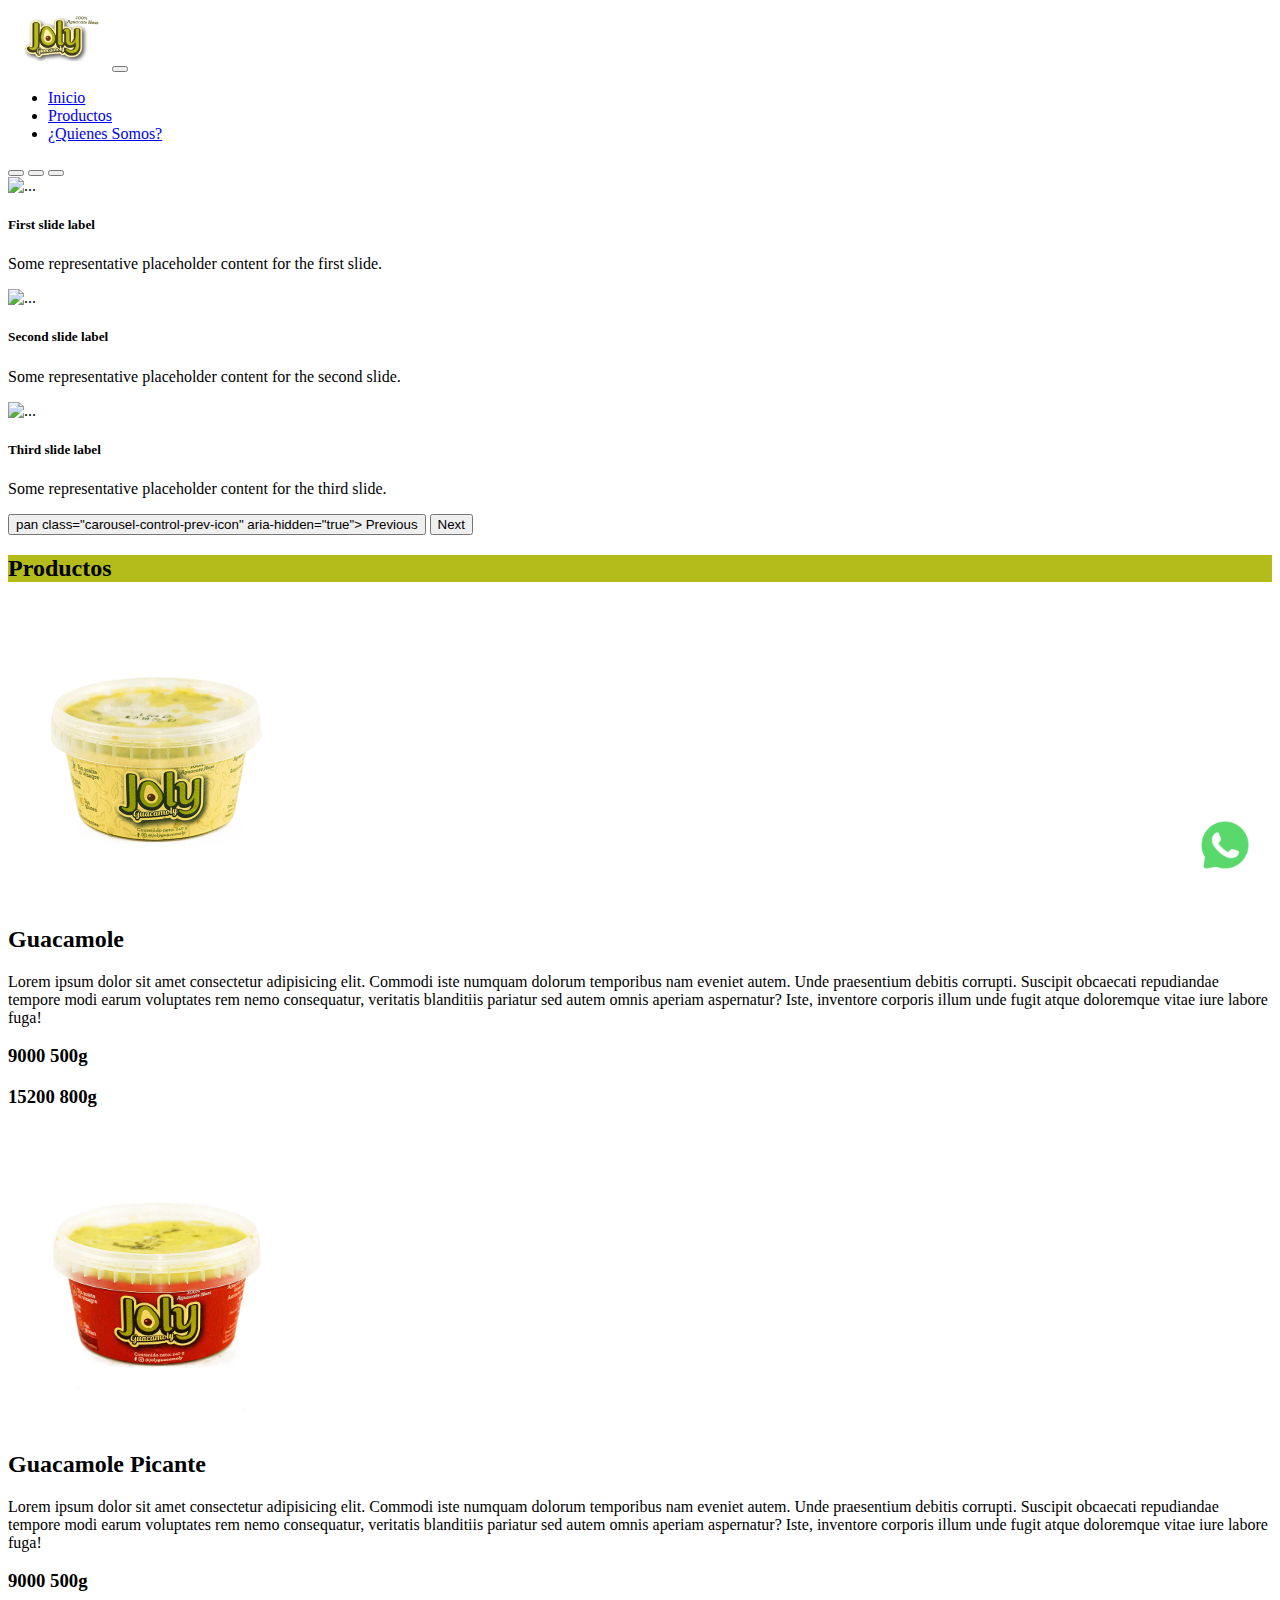
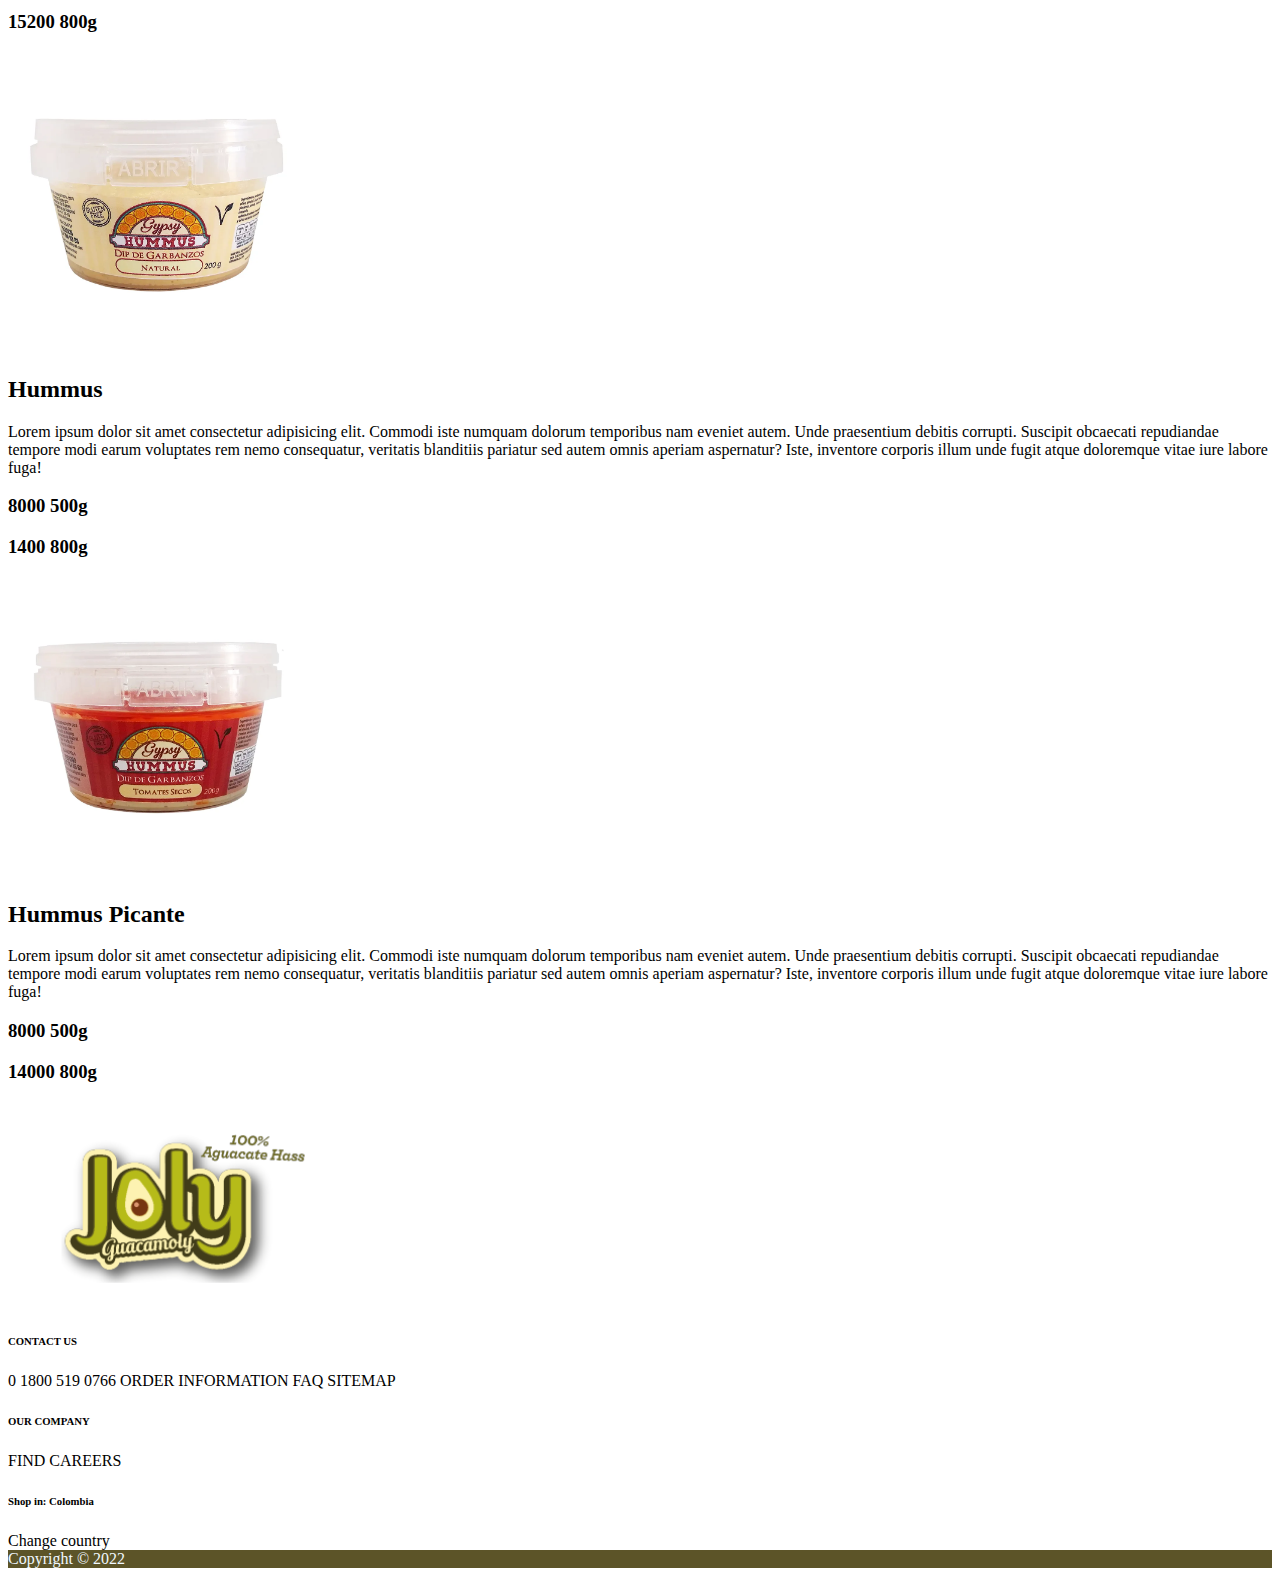
==== index.html @ 99d6c42c "primera parte" ====
<!DOCTYPE html>
<html lang="en">
<head>
    <meta charset="UTF-8">
    <meta http-equiv="X-UA-Compatible" content="IE=edge">
    <meta name="viewport" content="width=device-width, initial-scale=1.0">
    <link rel="stylesheet" href="./assets/style/style.css">
    <link href="https://cdn.jsdelivr.net/npm/bootstrap@5.2.0/dist/css/bootstrap.min.css" rel="stylesheet" integrity="sha384-gH2yIJqKdNHPEq0n4Mqa/HGKIhSkIHeL5AyhkYV8i59U5AR6csBvApHHNl/vI1Bx" crossorigin="anonymous">
    <title>JollyGuacamoly</title>
</head>
<body>
    <header>
        <section>
            <nav class="navbar navbar-expand bg-light">
                <div class="container-fluid">
                    <img src="./assets/img/image.png" class="img-fluid img-logo" alt="">
                    <button class="navbar-toggler" type="button" data-bs-toggle="collapse" data-bs-target="#navbarNav" aria-controls="navbarNav" aria-expanded="false" aria-label="Toggle navigation">
                        <span class="navbar-toggler-icon"></span>
                    </button>
                    <div class="collapse navbar-collapse" id="navbarNav">
                        <ul class="navbar-nav">
                            <li class="nav-item">
                                <a class="nav-link active" href="#">Inicio</a>
                            </li>
                            <li class="nav-item">
                                <a class="nav-link" href="#">Productos</a>
                            </li>
                            <li class="nav-item">
                                <a class="nav-link" href="./src/views/quienes.html">¿Quienes Somos?</a>
                            </li>
                        </ul>
                    </div>
                </div>
            </nav>
        </section>
        <section>
            <div id="carouselExampleCaptions" class="carousel slide" data-bs-ride="false">
                <div class="carousel-indicators">
                    <button type="button" data-bs-target="#carouselExampleCaptions" data-bs-slide-to="0" class="active" aria-current="true" aria-label="Slide 1"></button>
                    <button type="button" data-bs-target="#carouselExampleCaptions" data-bs-slide-to="1" aria-label="Slide 2"></button>
                    <button type="button" data-bs-target="#carouselExampleCaptions" data-bs-slide-to="2" aria-label="Slide 3"></button>
                </div>
                <div class="carousel-inner">
                    <div class="carousel-item active">
                        <img src="..." class="d-block w-100" alt="...">
                        <div class="carousel-caption d-none d-md-block">
                            <h5>First slide label</h5>
                            <p>Some representative placeholder content for the first slide.</p>
                        </div>
                    </div>
                    <div class="carousel-item">
                        <img src="..." class="d-block w-100" alt="...">
                        <div class="carousel-caption d-none d-md-block">
                            <h5>Second slide label</h5>
                            <p>Some representative placeholder content for the second slide.</p>
                        </div>
                    </div>
                    <div class="carousel-item">
                        <img src="..." class="d-block w-100" alt="...">
                        <div class="carousel-caption d-none d-md-block">
                            <h5>Third slide label</h5>
                            <p>Some representative placeholder content for the third slide.</p>
                        </div>
                    </div>
                </div>
                <button class="carousel-control-prev" type="button" data-bs-target="#carouselExampleCaptions" data-bs-slide="prev">
                    pan class="carousel-control-prev-icon" aria-hidden="true"></span>
                  <span class="visually-hidden">Previous</span>
                </button>
                <button class="carousel-control-next" type="button" data-bs-target="#carouselExampleCaptions" data-bs-slide="next">
                    <span class="carousel-control-next-icon" aria-hidden="true"></span>
                    <span class="visually-hidden">Next</span>
                </button>
            </div>
        </section>
    </header>
    <main>
        <section>
            <div class="container ">
                <div class="row">
                    <div class="col bg-green">
                        <h2>Productos</h2>
                    </div>
                </div>
            </div>
        </section>
        <section>
            <div class="container shadow my-3">
                <div class="row row-cols-12 row-cols-md-12">
                    <div class="col col-12 col-md-12 shadow my-3 p-3 w-100">
                       <div class="row row-cols-12 row-cols-md-12 ">
                        <div class="col col-12 col-md-5">
                           <img src="./assets/img/jolynormal.jpg" alt="" id="img" class="img-fluid  imgp">
                        </div>
                        <div class="col col-12 col-md-5">
                             <h2 class="titulo invisible" id="titulo">Guacamole</h2>
                             <p id="texto" class="invisible">Lorem ipsum dolor sit amet consectetur adipisicing elit. Commodi iste numquam dolorum temporibus nam eveniet autem. Unde praesentium debitis corrupti. Suscipit obcaecati repudiandae tempore modi earum voluptates rem nemo consequatur, veritatis blanditiis pariatur sed autem omnis aperiam aspernatur? Iste, inventore corporis illum unde fugit atque doloremque vitae iure labore fuga!</p>
                             <h3 id="precio1" class="invisible">9000 500g</h3>
                             <h3 id="precio2" class="invisible">15200 800g</h3>
                        </div>
                       </div>
                    </div>
                    <div class="col col-12 col-md-12 shadow my-3 p-3 w-100">
                        <div class="row row-cols-12 row-cols-md-12 ">
                         <div class="col col-12 col-md-5">
                            <img src="./assets/img/jolypicante.webp" alt="" id="img1" class="img-fluid  imgp">
                         </div>
                         <div class="col col-12 col-md-5">
                              <h2 class="titulo1 invisible" id="titulo1">Guacamole Picante</h2>
                              <p id="texto1" class="invisible">Lorem ipsum dolor sit amet consectetur adipisicing elit. Commodi iste numquam dolorum temporibus nam eveniet autem. Unde praesentium debitis corrupti. Suscipit obcaecati repudiandae tempore modi earum voluptates rem nemo consequatur, veritatis blanditiis pariatur sed autem omnis aperiam aspernatur? Iste, inventore corporis illum unde fugit atque doloremque vitae iure labore fuga!</p>
                              <h3 id="precio3" class="invisible">9000 500g</h3>
                              <h3 id="precio4" class="invisible">15200 800g</h3>
                         </div>
                        </div>
                     </div>
                     <div class="col col-12 col-md-12 shadow my-3 p-3 w-100">
                        <div class="row row-cols-12 row-cols-md-12  ">
                         <div class="col col-12 col-md-5 ">
                            <img src="./assets/img/hummusnormal.webp" alt="" id="img2" class="img-fluid  imgp">
                         </div>
                         <div class="col col-12 col-md-5">
                              <h2 class="titulo2 invisible" id="titulo2">Hummus</h2>
                              <p id="texto2" class="invisible">Lorem ipsum dolor sit amet consectetur adipisicing elit. Commodi iste numquam dolorum temporibus nam eveniet autem. Unde praesentium debitis corrupti. Suscipit obcaecati repudiandae tempore modi earum voluptates rem nemo consequatur, veritatis blanditiis pariatur sed autem omnis aperiam aspernatur? Iste, inventore corporis illum unde fugit atque doloremque vitae iure labore fuga!</p>
                              <h3 id="precio5" class="invisible">8000 500g</h3>
                              <h3 id="precio6" class="invisible">1400 800g</h3>
                         </div>
                        </div>
                     </div>
                     <div class="col col-12 col-md-12 shadow my-3 p-3 w-100">
                        <div class="row row-cols-12 row-cols-md-12 ">
                         <div class="col col-12 col-md-5">
                            <img src="./assets/img/hummuspicante.webp" alt="" id="img3" class="img-fluid  imgp">
                         </div>
                         <div class="col col-12 col-md-5">
                              <h2 class="titulo3 invisible" id="titulo3">Hummus Picante</h2>
                              <p id="texto3" class="invisible">Lorem ipsum dolor sit amet consectetur adipisicing elit. Commodi iste numquam dolorum temporibus nam eveniet autem. Unde praesentium debitis corrupti. Suscipit obcaecati repudiandae tempore modi earum voluptates rem nemo consequatur, veritatis blanditiis pariatur sed autem omnis aperiam aspernatur? Iste, inventore corporis illum unde fugit atque doloremque vitae iure labore fuga!</p>
                              <h3 id="precio7" class="invisible">8000 500g</h3>
                              <h3 id="precio8" class="invisible">14000 800g</h3>
                         </div>
                        </div>
                     </div>

                </div>
            </div>
        </section>
        <section>
            <div>
                <a href="https://api.whatsapp.com/send?phone=3243513952" class="main-div-btn-wsp " target="_blank">
                    <img src="./assets/img/icono.png" class="main-div-iamgen-wsp" alt="">
                    </a>
                    <i class="icon-whatsapp"></i>
            </div>
        </section>
    </main>
    <footer class="text-center text-lg-start bg-light text-muted">
 
        <section
          class="d-flex justify-content-center justify-content-lg-between p-4 border-bottom">
          
          <div class="me-5 d-none d-lg-block">
            <span></span>
          </div>
          
        </section>
        
       
       
        <section class="">
          <div class="container text-center text-md-start mt-5">
            
            <div class="row mt-3">
             
              <div class="col-md-3 col-lg-3 col-xl-4 mx-auto mb-4">
                
                <h6 class="text-uppercase fw-bold mb-4">
                  <i class="fas fa-gem me-3"></i><img src="./assets/img/image.png" alt="" height="200px">
                </h6>
              </div>
             
              <div class="col-md-2 col-lg-2 col-xl-2 mx-auto mb-4">
                
                <h6 class="text-uppercase fw-bold mb-4">
                  CONTACT US
                </h6>
                  0 1800 519 0766
                  ORDER INFORMATION
                  FAQ
                  SITEMAP
              </div>
              
              <div class="col-md-3 col-lg-2 col-xl-2 mx-auto mb-4">
                <h6 class="text-uppercase fw-bold mb-4">
                  OUR COMPANY
                </h6>
                <p>
                  FIND 
                  CAREERS
                </p>
                
              </div>
              
              <div class="col-md-4 col-lg-3 col-xl-3 mx-auto mb-md-0 mb-4">
                
                <h6 class="text-uppercase fw-bold mb-4">
                  Shop in: Colombia
                </h6>
                Change country

                
                  



              </div>
              
            </div>
            
          </div>
        </section>
        
        <div class="text-center p-4" style="background-color:#5c5428; color: aliceblue;">
            Copyright © 2022
        </div>
    </footer>
    <script src="./src/controllers/codigo.js"></script>
    <script src="./src/controllers/controladorimg.js" type="module"></script>
    <script src="https://cdn.jsdelivr.net/npm/bootstrap@5.2.0/dist/js/bootstrap.bundle.min.js" integrity="sha384-A3rJD856KowSb7dwlZdYEkO39Gagi7vIsF0jrRAoQmDKKtQBHUuLZ9AsSv4jD4Xa" crossorigin="anonymous"></script>
</body>
</html>
---- assets/style/style.css ----
.imgp{
    width: 300px;
    cursor: pointer;
}
.main-div-btn-wsp{
    width: 50px;
    height: 50px;
    position: fixed;
    line-height: 55px;
    bottom: 30px;
    right: 30px;

}
.main-div-iamgen-wsp{
    width: 50px;
    height: 50px;
}
.bg-green{
 background-color:#b4bc1c ;
}
.img-logo{
    width: 100px;
}
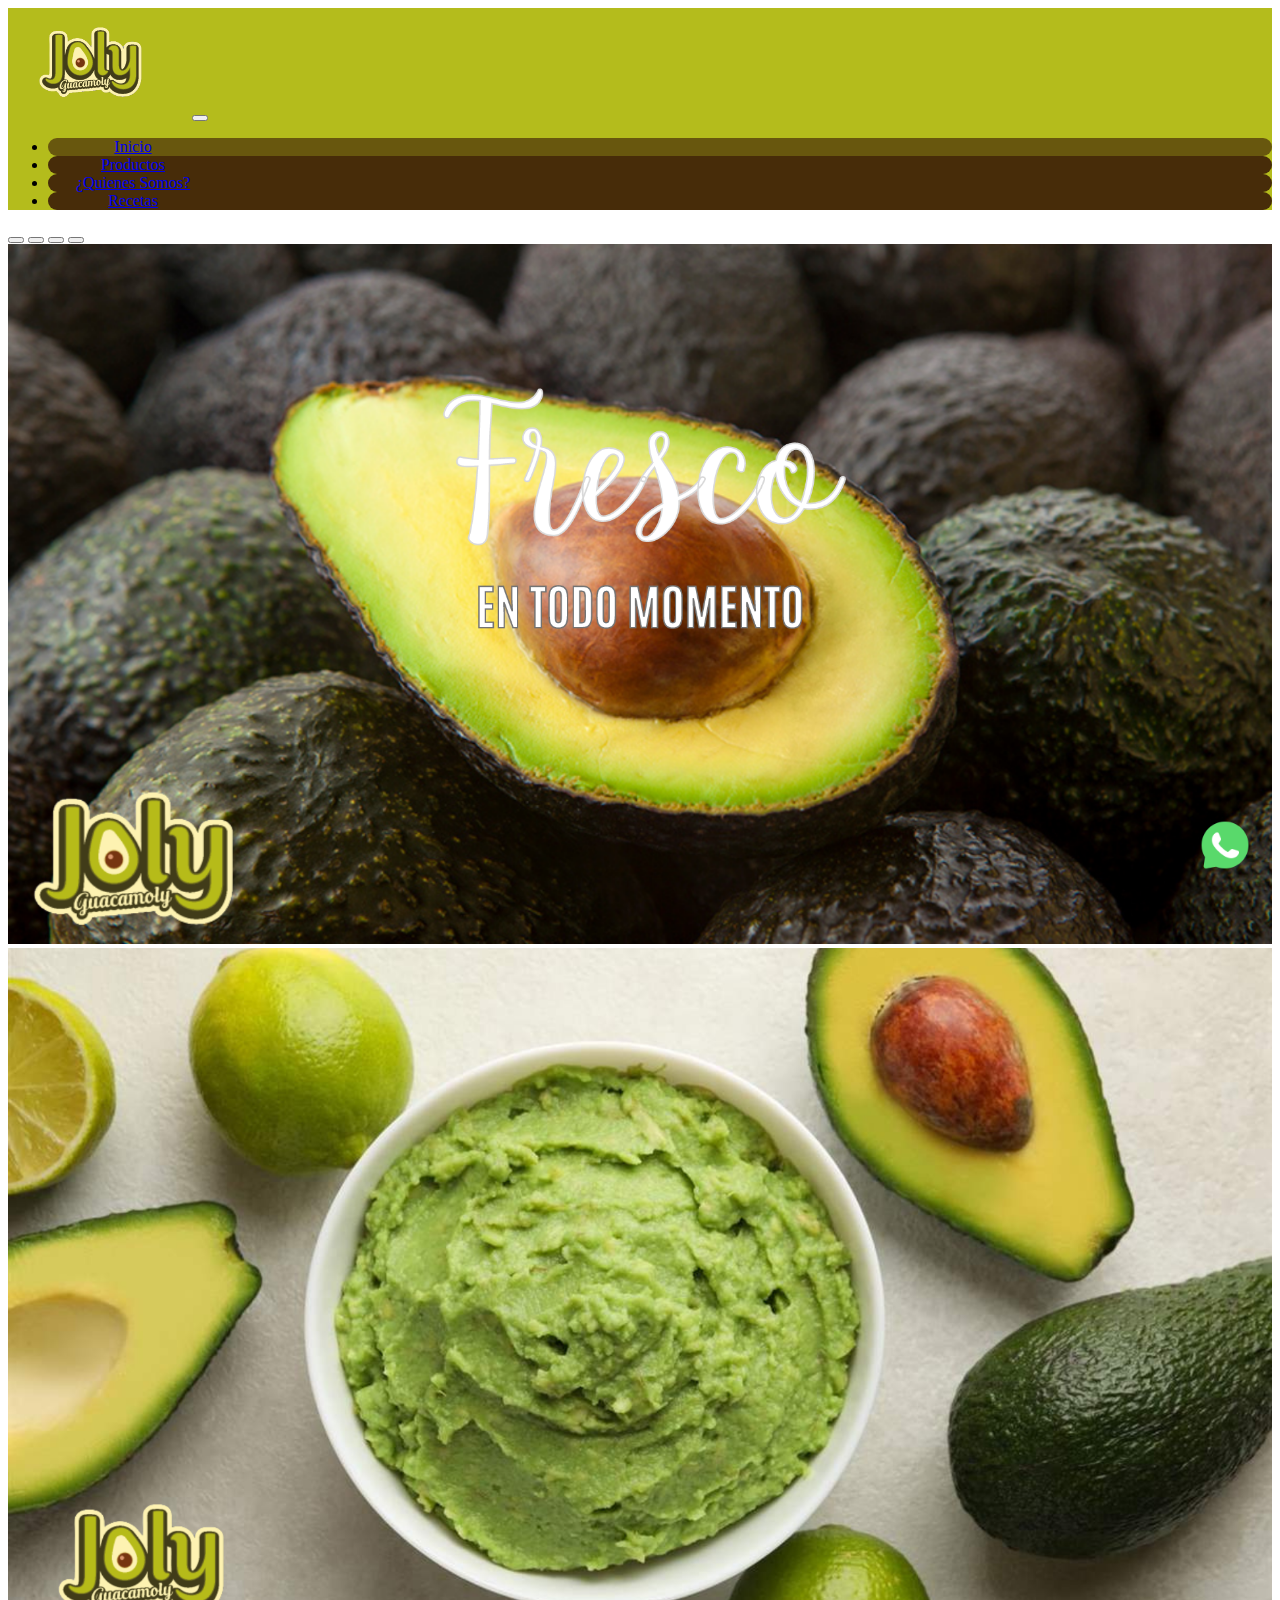
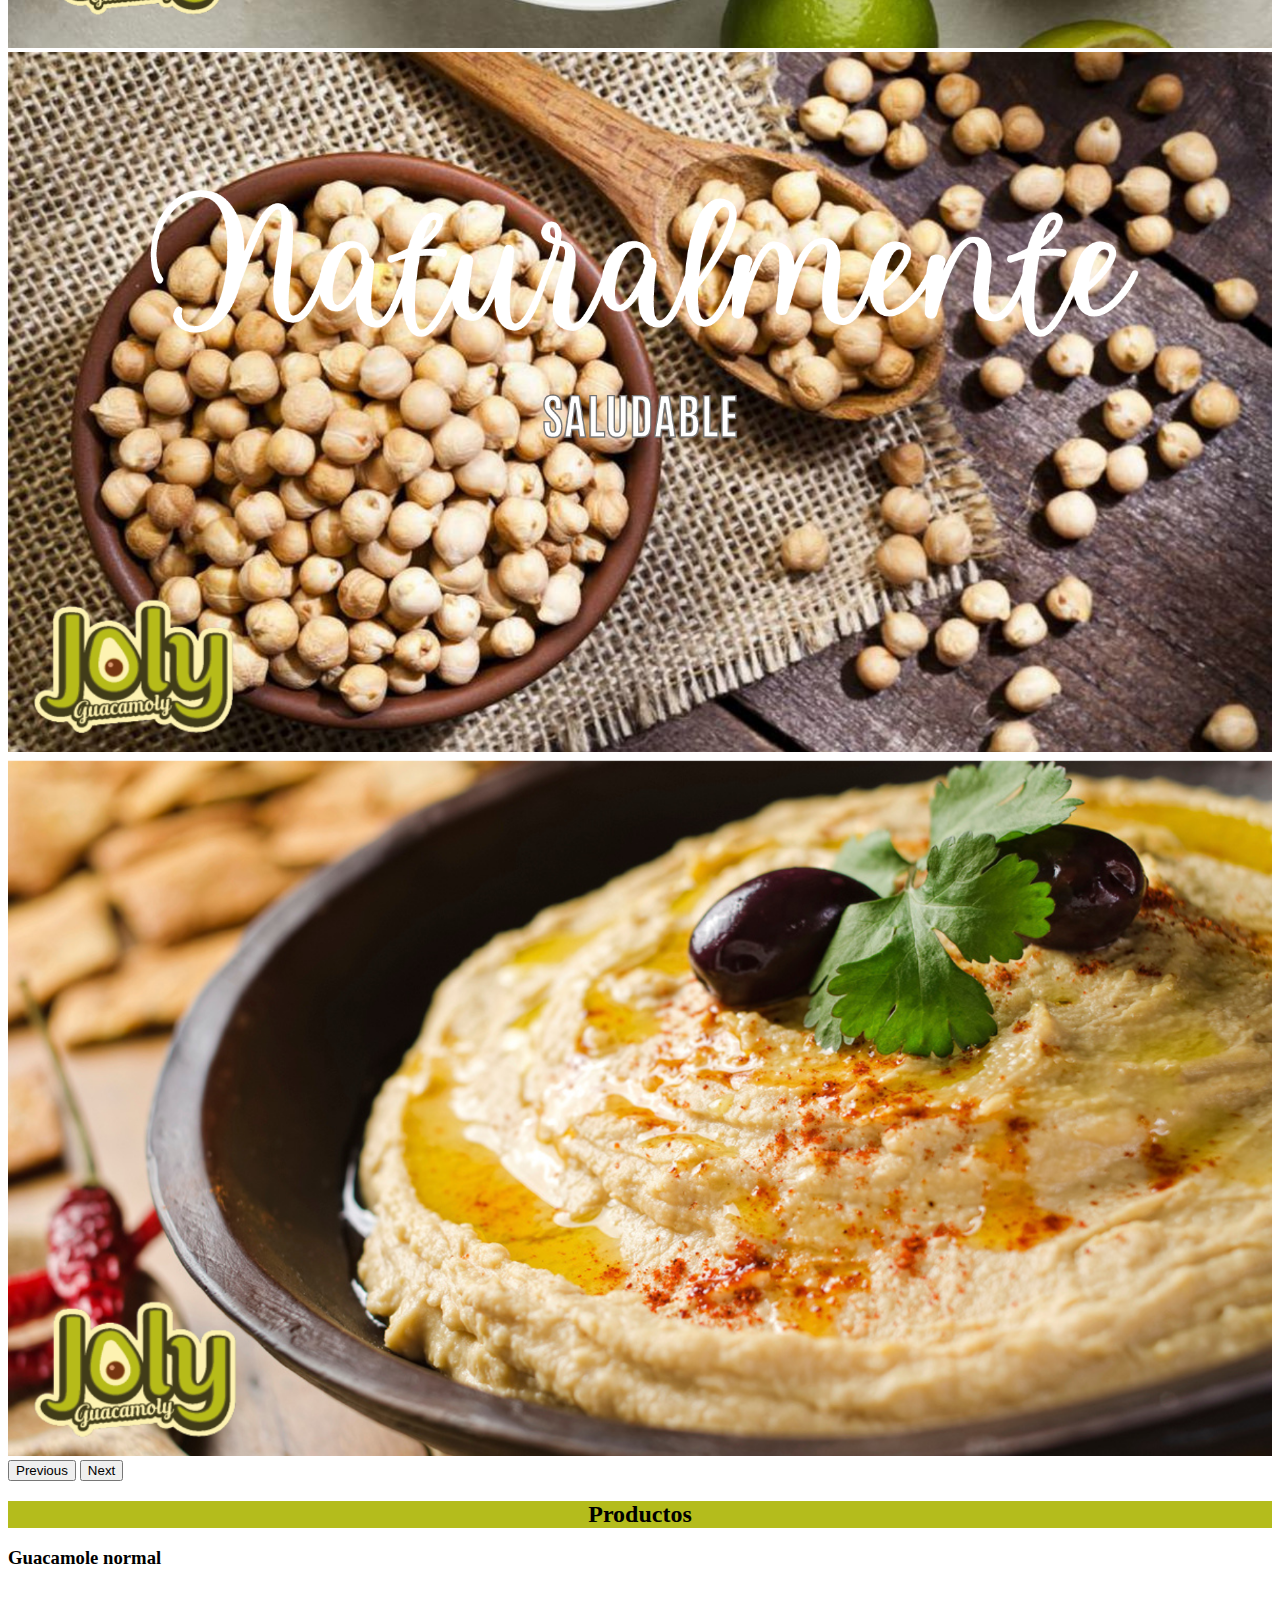
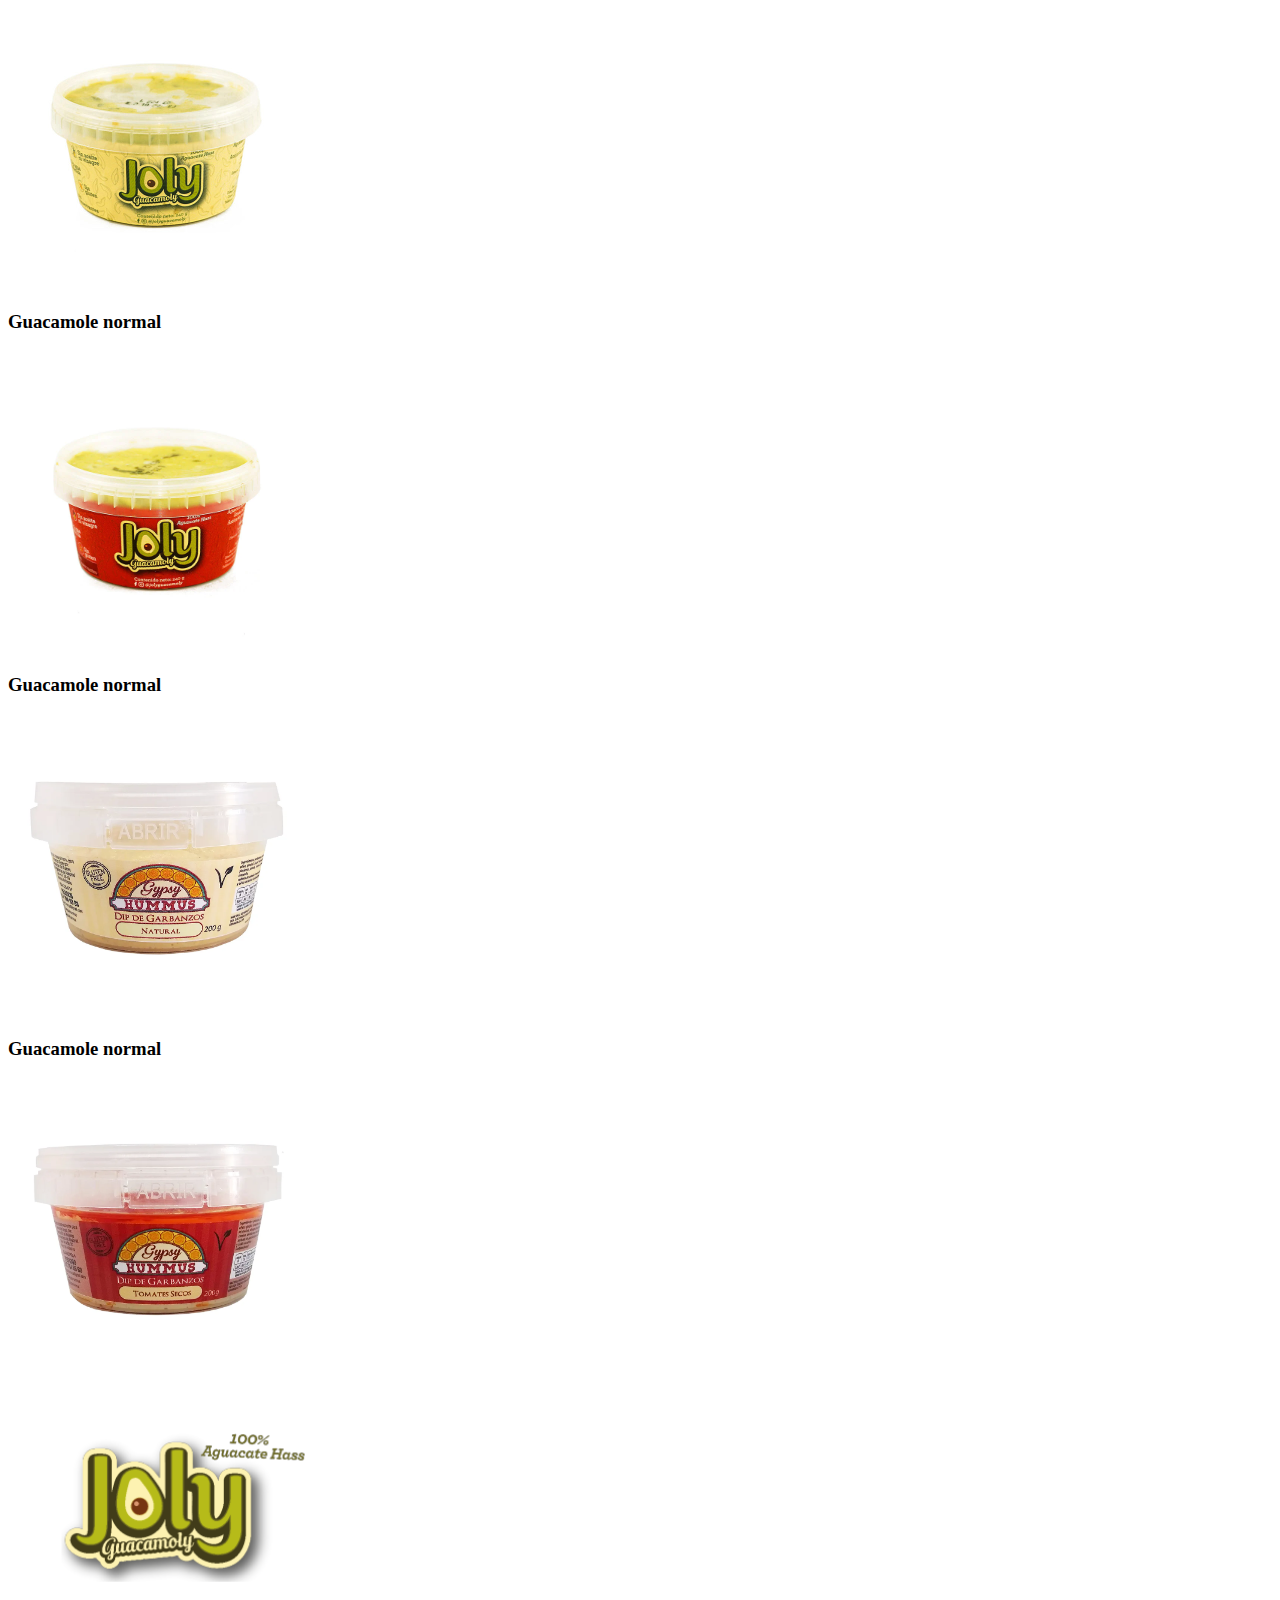
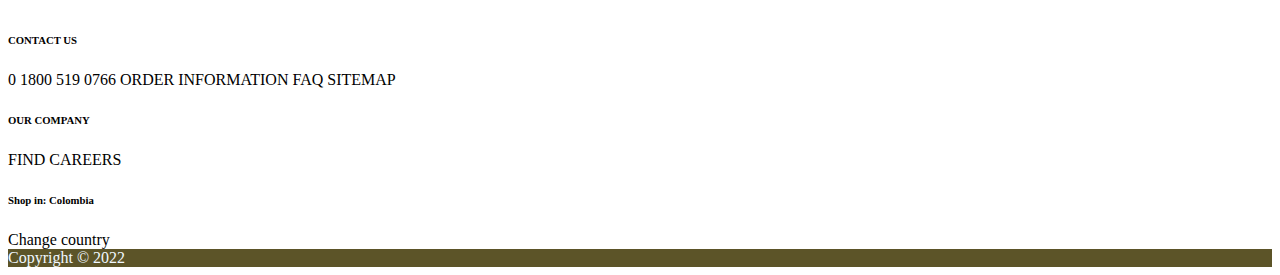
==== commit d56d624b: "segundo" ====
--- a/index.html
+++ b/index.html
@@ -6,147 +6,109 @@
     <meta name="viewport" content="width=device-width, initial-scale=1.0">
     <link rel="stylesheet" href="./assets/style/style.css">
     <link href="https://cdn.jsdelivr.net/npm/bootstrap@5.2.0/dist/css/bootstrap.min.css" rel="stylesheet" integrity="sha384-gH2yIJqKdNHPEq0n4Mqa/HGKIhSkIHeL5AyhkYV8i59U5AR6csBvApHHNl/vI1Bx" crossorigin="anonymous">
+    <link rel="stylesheet" href="https://cdn.jsdelivr.net/npm/bootstrap-icons@1.9.1/font/bootstrap-icons.css">
     <title>JollyGuacamoly</title>
 </head>
 <body>
     <header>
-        <section>
-            <nav class="navbar navbar-expand bg-light">
+            <nav class="navbar navbar-expand bg-green">
                 <div class="container-fluid">
-                    <img src="./assets/img/image.png" class="img-fluid img-logo" alt="">
+                    <img src="./assets/img/LogoSinfondo.png" class="img-fluid img-logo" alt="">
                     <button class="navbar-toggler" type="button" data-bs-toggle="collapse" data-bs-target="#navbarNav" aria-controls="navbarNav" aria-expanded="false" aria-label="Toggle navigation">
                         <span class="navbar-toggler-icon"></span>
                     </button>
-                    <div class="collapse navbar-collapse" id="navbarNav">
-                        <ul class="navbar-nav">
-                            <li class="nav-item">
-                                <a class="nav-link active" href="#">Inicio</a>
+                    <div class="collapse navbar-collapse container" id="navbarNav">
+                        <ul class="navbar-nav ms-auto">
+                            <li class="nav-item mx-2 active btn-brown-active">
+                                <a class="nav-link active text-light p-3" href="#">Inicio</a>
                             </li>
-                            <li class="nav-item">
-                                <a class="nav-link" href="#">Productos</a>
+                            <li class="nav-item mx-2 btn-brown">
+                                <a class="nav-link text-light p-3" href="./src/views/productos.html">Productos</a>
                             </li>
-                            <li class="nav-item">
-                                <a class="nav-link" href="./src/views/quienes.html">¿Quienes Somos?</a>
+                            <li class="nav-item mx-2 btn-brown">
+                                <a class="nav-link text-light p-3" href="./src/views/quienes.html">¿Quienes Somos?</a>
                             </li>
+                            <li class="nav-item mx-2 btn-brown">
+                                <a class="nav-link text-light p-3" href="./src/views/recetas.html">Recetas</a>
+                            </li>
+                        
+                            
                         </ul>
                     </div>
                 </div>
-            </nav>
-        </section>
-        <section>
-            <div id="carouselExampleCaptions" class="carousel slide" data-bs-ride="false">
+            </nav>     
+    </header>
+    <main>
+        <section class="carrusel">
+            <div id="carouselExampleDark" class="carousel carousel-white slide" data-bs-ride="carousel">
                 <div class="carousel-indicators">
-                    <button type="button" data-bs-target="#carouselExampleCaptions" data-bs-slide-to="0" class="active" aria-current="true" aria-label="Slide 1"></button>
-                    <button type="button" data-bs-target="#carouselExampleCaptions" data-bs-slide-to="1" aria-label="Slide 2"></button>
-                    <button type="button" data-bs-target="#carouselExampleCaptions" data-bs-slide-to="2" aria-label="Slide 3"></button>
+                  <button type="button" data-bs-target="#carouselExampleDark" data-bs-slide-to="0" class="active" aria-current="true" aria-label="Slide 1"></button>
+                  <button type="button" data-bs-target="#carouselExampleDark" data-bs-slide-to="1" aria-label="Slide 2"></button>
+                  <button type="button" data-bs-target="#carouselExampleDark" data-bs-slide-to="2" aria-label="Slide 3"></button>
+                  <button type="button" data-bs-target="#carouselExampleDark" data-bs-slide-to="3" aria-label="Slide 4"></button>
                 </div>
                 <div class="carousel-inner">
-                    <div class="carousel-item active">
-                        <img src="..." class="d-block w-100" alt="...">
-                        <div class="carousel-caption d-none d-md-block">
-                            <h5>First slide label</h5>
-                            <p>Some representative placeholder content for the first slide.</p>
-                        </div>
-                    </div>
-                    <div class="carousel-item">
-                        <img src="..." class="d-block w-100" alt="...">
-                        <div class="carousel-caption d-none d-md-block">
-                            <h5>Second slide label</h5>
-                            <p>Some representative placeholder content for the second slide.</p>
-                        </div>
-                    </div>
-                    <div class="carousel-item">
-                        <img src="..." class="d-block w-100" alt="...">
-                        <div class="carousel-caption d-none d-md-block">
-                            <h5>Third slide label</h5>
-                            <p>Some representative placeholder content for the third slide.</p>
+                  <div class="carousel-item active" data-bs-interval="5000">
+                    <img src="assets/img/carrusel1.png" class="d-block imgbanner" alt="Aguacates">
+                  </div>
+                  <div class="carousel-item" data-bs-interval="5000">
+                    <img src="assets/img/carrusel2.png" class="d-block imgbanner " alt="Guacamole">
+                  </div>
+                  <div class="carousel-item" data-bs-interval="5000">
+                    <img src="assets/img/carrusel3.png" class="d-block imgbanner " alt="Garbanzos">
+                  </div>
+                  <div class="carousel-item" data-bs-interval="5000">
+                    <img src="assets/img/carrusel4.png" class="d-block imgbanner " alt="Hummus">
+                  </div>
+                </div>
+                <button class="carousel-control-prev" type="button" data-bs-target="#carouselExampleDark" data-bs-slide="prev">
+                  <span class="carousel-control-prev-icon" aria-hidden="true"></span>
+                  <span class="visually-hidden">Previous</span>
+                </button>
+                <button class="carousel-control-next" type="button" data-bs-target="#carouselExampleDark" data-bs-slide="next">
+                  <span class="carousel-control-next-icon" aria-hidden="true"></span>
+                  <span class="visually-hidden">Next</span>
+                </button>
+            </div>
+        </section>
+        <section class="my-3">
+            <section>
+                <div class="container ">
+                    <div class="row">
+                        <div class="col bg-green">
+                            <h2>Productos</h2>
                         </div>
                     </div>
                 </div>
-                <button class="carousel-control-prev" type="button" data-bs-target="#carouselExampleCaptions" data-bs-slide="prev">
-                    pan class="carousel-control-prev-icon" aria-hidden="true"></span>
-                  <span class="visually-hidden">Previous</span>
-                </button>
-                <button class="carousel-control-next" type="button" data-bs-target="#carouselExampleCaptions" data-bs-slide="next">
-                    <span class="carousel-control-next-icon" aria-hidden="true"></span>
-                    <span class="visually-hidden">Next</span>
-                </button>
-            </div>
-        </section>
-    </header>
-    <main>
-        <section>
-            <div class="container ">
-                <div class="row">
-                    <div class="col bg-green">
-                        <h2>Productos</h2>
-                    </div>
+            </section>
+            <section>
+                <div class="container shadow my-3">
+            <div class="row row-cols-12 row-cols-md-2 p-4">
+                <div class="col col-12 shadow col-md-6 my-3">
+                    <h3 class="fw-bold  text-center">Guacamole normal</h3>
+                    <img src="./assets/img/jolynormal.jpg" class="img-fluid imgp mx-auto m-xxl-auto d-block" alt="">
+                </div>
+                <div class="col col-12 shadow col-md-6 my-3">
+                    <h3 class="fw-bold  text-center">Guacamole normal</h3>
+                    <img src="./assets/img/jolypicante.webp" class="img-fluid imgp mx-auto m-xxl-auto d-block" alt="">
+                </div>
+                <div class="col col-12 shadow col-md-6 my-3">
+                    <h3 class="fw-bold  text-center">Guacamole normal</h3>
+                    <img src="./assets/img/hummusnormal.webp" class="img-fluid imgp mx-auto m-xxl-auto d-block" alt="">
+                </div>
+                <div class="col col-12 shadow col-md-6 my-3">
+                    <h3 class="fw-bold  text-center">Guacamole normal</h3>
+                    <img src="./assets/img/hummuspicante.webp" class="img-fluid imgp mx-auto m-xxl-auto d-block" alt="">
                 </div>
             </div>
+                </div>
+            </section>
         </section>
-        <section>
-            <div class="container shadow my-3">
-                <div class="row row-cols-12 row-cols-md-12">
-                    <div class="col col-12 col-md-12 shadow my-3 p-3 w-100">
-                       <div class="row row-cols-12 row-cols-md-12 ">
-                        <div class="col col-12 col-md-5">
-                           <img src="./assets/img/jolynormal.jpg" alt="" id="img" class="img-fluid  imgp">
-                        </div>
-                        <div class="col col-12 col-md-5">
-                             <h2 class="titulo invisible" id="titulo">Guacamole</h2>
-                             <p id="texto" class="invisible">Lorem ipsum dolor sit amet consectetur adipisicing elit. Commodi iste numquam dolorum temporibus nam eveniet autem. Unde praesentium debitis corrupti. Suscipit obcaecati repudiandae tempore modi earum voluptates rem nemo consequatur, veritatis blanditiis pariatur sed autem omnis aperiam aspernatur? Iste, inventore corporis illum unde fugit atque doloremque vitae iure labore fuga!</p>
-                             <h3 id="precio1" class="invisible">9000 500g</h3>
-                             <h3 id="precio2" class="invisible">15200 800g</h3>
-                        </div>
-                       </div>
-                    </div>
-                    <div class="col col-12 col-md-12 shadow my-3 p-3 w-100">
-                        <div class="row row-cols-12 row-cols-md-12 ">
-                         <div class="col col-12 col-md-5">
-                            <img src="./assets/img/jolypicante.webp" alt="" id="img1" class="img-fluid  imgp">
-                         </div>
-                         <div class="col col-12 col-md-5">
-                              <h2 class="titulo1 invisible" id="titulo1">Guacamole Picante</h2>
-                              <p id="texto1" class="invisible">Lorem ipsum dolor sit amet consectetur adipisicing elit. Commodi iste numquam dolorum temporibus nam eveniet autem. Unde praesentium debitis corrupti. Suscipit obcaecati repudiandae tempore modi earum voluptates rem nemo consequatur, veritatis blanditiis pariatur sed autem omnis aperiam aspernatur? Iste, inventore corporis illum unde fugit atque doloremque vitae iure labore fuga!</p>
-                              <h3 id="precio3" class="invisible">9000 500g</h3>
-                              <h3 id="precio4" class="invisible">15200 800g</h3>
-                         </div>
-                        </div>
-                     </div>
-                     <div class="col col-12 col-md-12 shadow my-3 p-3 w-100">
-                        <div class="row row-cols-12 row-cols-md-12  ">
-                         <div class="col col-12 col-md-5 ">
-                            <img src="./assets/img/hummusnormal.webp" alt="" id="img2" class="img-fluid  imgp">
-                         </div>
-                         <div class="col col-12 col-md-5">
-                              <h2 class="titulo2 invisible" id="titulo2">Hummus</h2>
-                              <p id="texto2" class="invisible">Lorem ipsum dolor sit amet consectetur adipisicing elit. Commodi iste numquam dolorum temporibus nam eveniet autem. Unde praesentium debitis corrupti. Suscipit obcaecati repudiandae tempore modi earum voluptates rem nemo consequatur, veritatis blanditiis pariatur sed autem omnis aperiam aspernatur? Iste, inventore corporis illum unde fugit atque doloremque vitae iure labore fuga!</p>
-                              <h3 id="precio5" class="invisible">8000 500g</h3>
-                              <h3 id="precio6" class="invisible">1400 800g</h3>
-                         </div>
-                        </div>
-                     </div>
-                     <div class="col col-12 col-md-12 shadow my-3 p-3 w-100">
-                        <div class="row row-cols-12 row-cols-md-12 ">
-                         <div class="col col-12 col-md-5">
-                            <img src="./assets/img/hummuspicante.webp" alt="" id="img3" class="img-fluid  imgp">
-                         </div>
-                         <div class="col col-12 col-md-5">
-                              <h2 class="titulo3 invisible" id="titulo3">Hummus Picante</h2>
-                              <p id="texto3" class="invisible">Lorem ipsum dolor sit amet consectetur adipisicing elit. Commodi iste numquam dolorum temporibus nam eveniet autem. Unde praesentium debitis corrupti. Suscipit obcaecati repudiandae tempore modi earum voluptates rem nemo consequatur, veritatis blanditiis pariatur sed autem omnis aperiam aspernatur? Iste, inventore corporis illum unde fugit atque doloremque vitae iure labore fuga!</p>
-                              <h3 id="precio7" class="invisible">8000 500g</h3>
-                              <h3 id="precio8" class="invisible">14000 800g</h3>
-                         </div>
-                        </div>
-                     </div>
-
-                </div>
-            </div>
-        </section>
+       
         <section>
             <div>
-                <a href="https://api.whatsapp.com/send?phone=3243513952" class="main-div-btn-wsp " target="_blank">
-                    <img src="./assets/img/icono.png" class="main-div-iamgen-wsp" alt="">
+                <a href="https://api.whatsapp.com/send?phone=3243513952&text=Hola%20quiero%20contactar%20con%20un%20asesor." class="main-div-btn-wsp " target="_blank">
+                    <img src="../../assets/img/icono.png" class="main-div-iamgen-wsp" alt="">
                     </a>
                     <i class="icon-whatsapp"></i>
             </div>
--- a/assets/style/style.css
+++ b/assets/style/style.css
@@ -1,6 +1,12 @@
-
+*{
+    text-align: justify;
+}
+h2{
+    text-align: center;
+}
 .imgp{
     width: 300px;
+    height: 300px;
     cursor: pointer;
 }
 .main-div-btn-wsp{
@@ -20,5 +26,50 @@
  background-color:#b4bc1c ;
 }
 .img-logo{
-    width: 100px;
+    width: 180px;
+}
+.imgbanner{
+    width:100%;
+    height: 700px;
+   
+
+}
+.img-logo-whattsap{
+    width: 45px;
+}
+.bg-brown{
+    background: rgb(71, 44, 9);
+}
+.btn-brown-active{
+    border-radius: 15px;
+    border: 1px;
+    background: rgb(71, 44, 9,0.7);
+    z-index: 1;
+}
+.btn-brown{
+
+    border-radius: 15px;
+    border: 1px;
+    background: rgb(71, 44, 9);
+    z-index: 1;
+}
+.btn-brown:hover{
+    background: rgb(71, 44, 9,0.7);
+}
+li a{
+    display: block;
+    width: 170px;
+    text-align: center;
+}
+.pactiva{
+    background-color: rgb(200, 241, 145);
+    border-radius: 15px;
+    border: 1px;
+    z-index: 1;
+}
+.btitulo{
+    height: 80px;
+}
+.btitulo h2{
+    line-height: 80px;
 }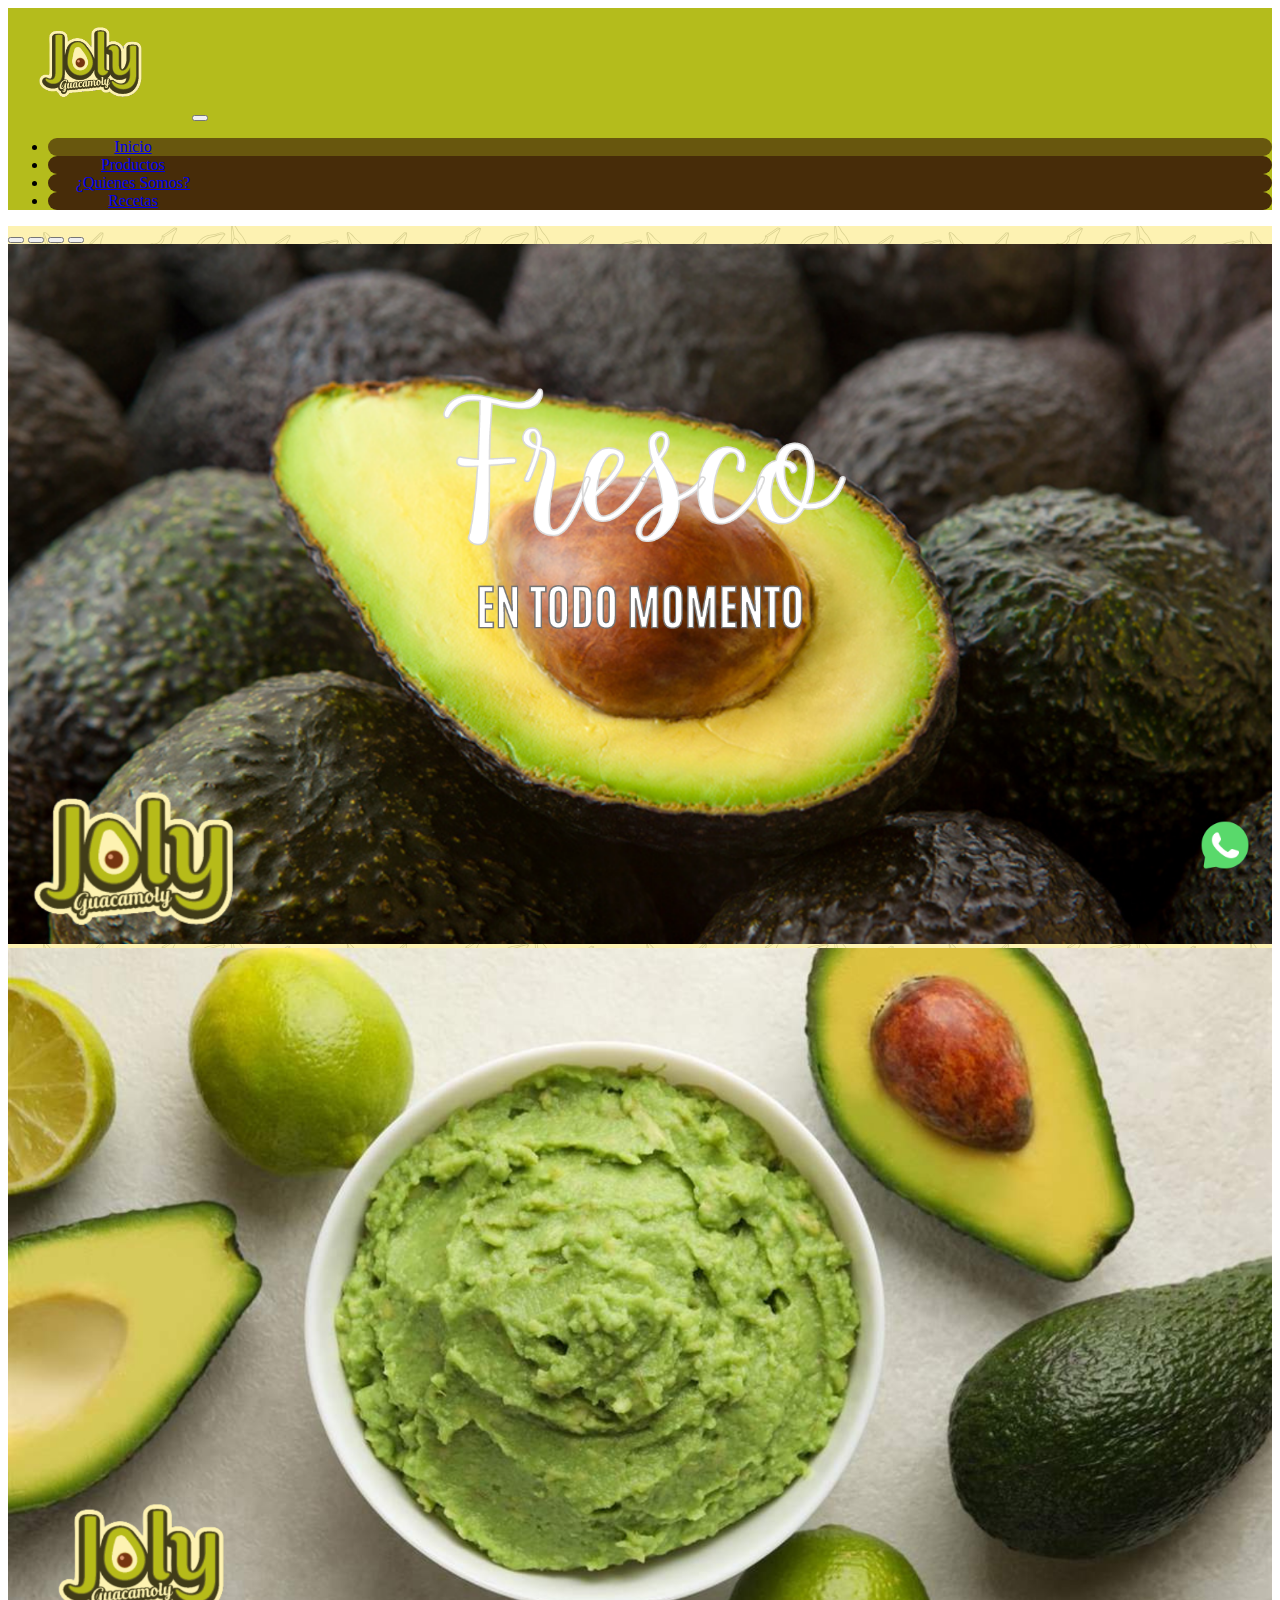
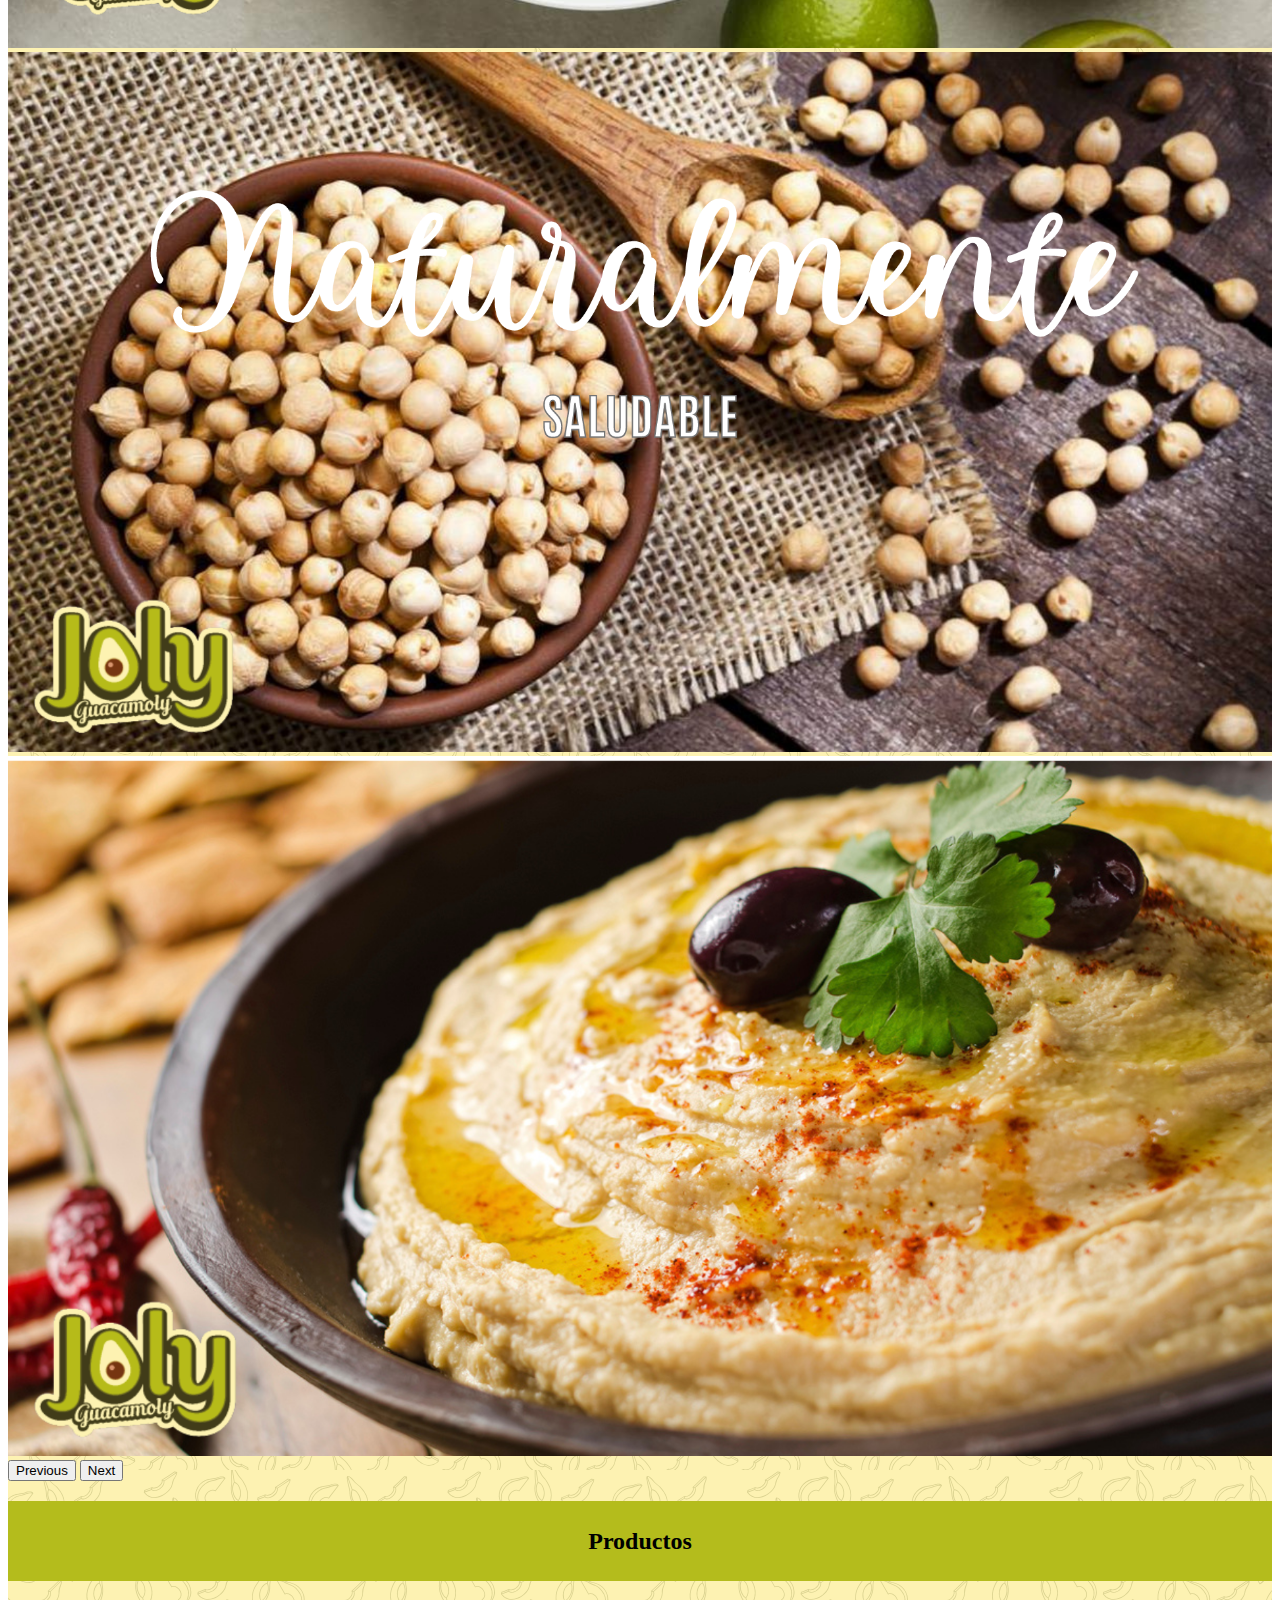
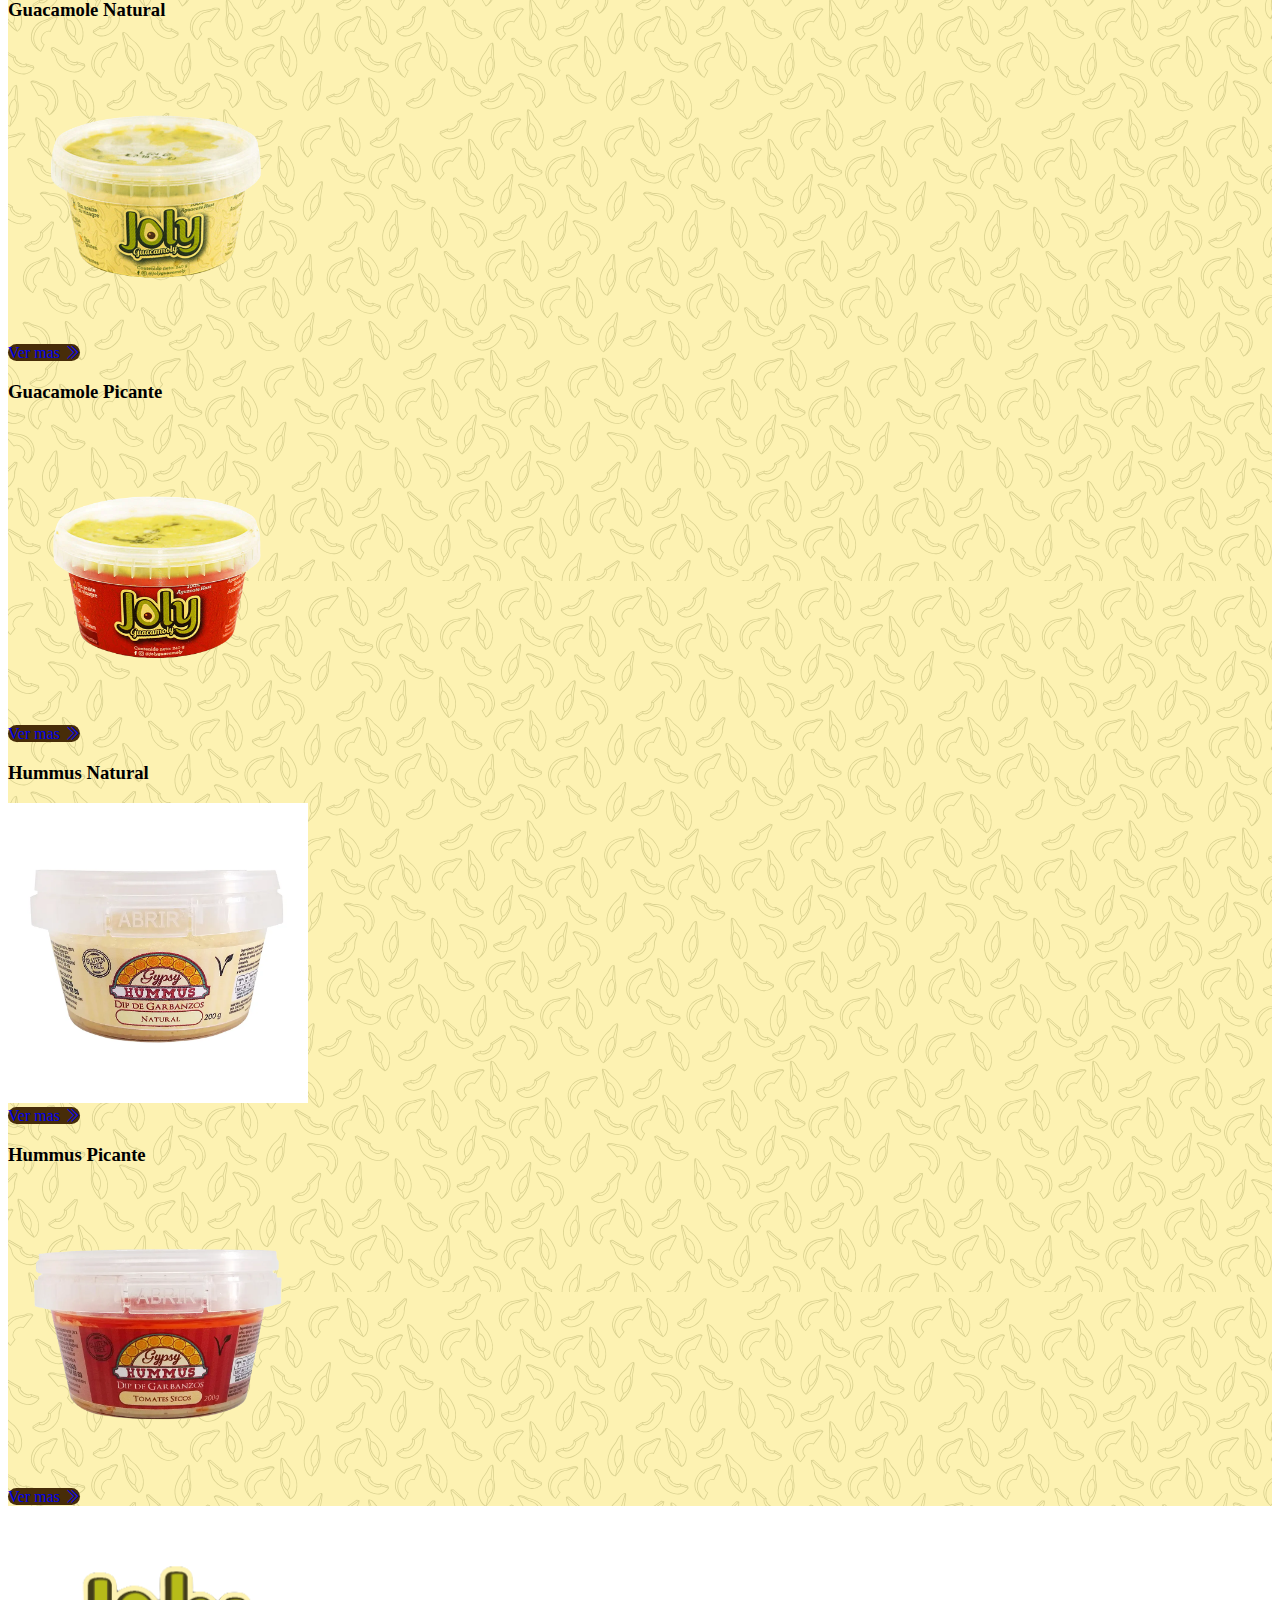
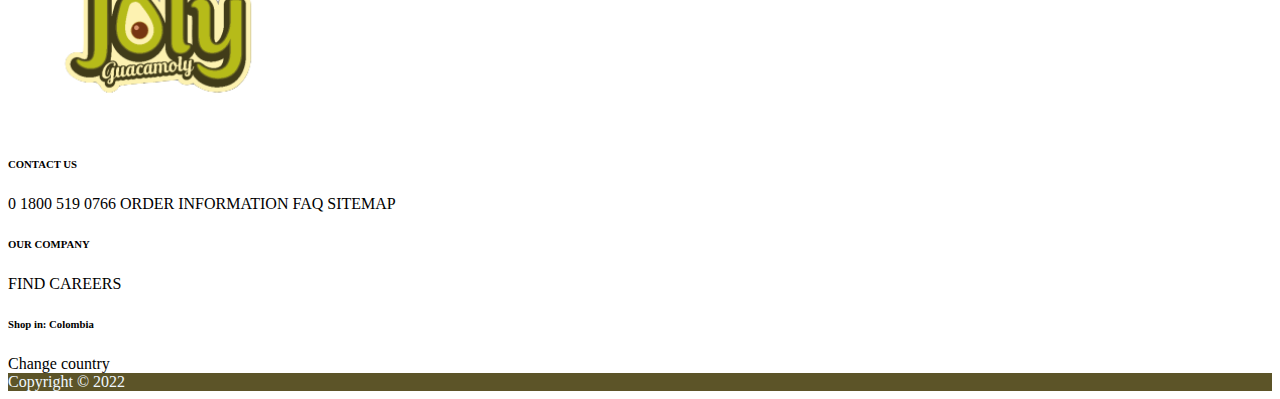
==== commit 0f3bd14e: "tercera" ====
--- a/index.html
+++ b/index.html
@@ -38,7 +38,7 @@
                 </div>
             </nav>     
     </header>
-    <main>
+    <main class="bg-aguacate">
         <section class="carrusel">
             <div id="carouselExampleDark" class="carousel carousel-white slide" data-bs-ride="carousel">
                 <div class="carousel-indicators">
@@ -71,39 +71,56 @@
                 </button>
             </div>
         </section>
-        <section class="my-3">
-            <section>
-                <div class="container ">
-                    <div class="row">
-                        <div class="col bg-green">
-                            <h2>Productos</h2>
-                        </div>
+     <section class="my-5">
+      <section class="my-3">
+        <section>
+            <div class="container ">
+                <div class="row">
+                    <div class="col bg-green btitulo">
+                        <h2>Productos</h2>
                     </div>
                 </div>
-            </section>
-            <section>
-                <div class="container shadow my-3">
-            <div class="row row-cols-12 row-cols-md-2 p-4">
-                <div class="col col-12 shadow col-md-6 my-3">
-                    <h3 class="fw-bold  text-center">Guacamole normal</h3>
-                    <img src="./assets/img/jolynormal.jpg" class="img-fluid imgp mx-auto m-xxl-auto d-block" alt="">
-                </div>
-                <div class="col col-12 shadow col-md-6 my-3">
-                    <h3 class="fw-bold  text-center">Guacamole normal</h3>
-                    <img src="./assets/img/jolypicante.webp" class="img-fluid imgp mx-auto m-xxl-auto d-block" alt="">
-                </div>
-                <div class="col col-12 shadow col-md-6 my-3">
-                    <h3 class="fw-bold  text-center">Guacamole normal</h3>
-                    <img src="./assets/img/hummusnormal.webp" class="img-fluid imgp mx-auto m-xxl-auto d-block" alt="">
-                </div>
-                <div class="col col-12 shadow col-md-6 my-3">
-                    <h3 class="fw-bold  text-center">Guacamole normal</h3>
-                    <img src="./assets/img/hummuspicante.webp" class="img-fluid imgp mx-auto m-xxl-auto d-block" alt="">
-                </div>
-            </div>
-                </div>
-            </section>
-        </section>
+            </div>
+        </section>
+       
+        <section class="p-3">
+            <div class="container shadow my-3">
+        <div class="row row-cols-12 row-cols-md-2 p-2 my-3">
+            <div class="col col-12 shadow col-md-5 my-5 lh-1 mx-auto m-xxl-auto d-block bg-white">
+                <h3 class="fw-bold  text-center shadow">Guacamole Natural</h3>
+                <img src="./assets/img/jolynormal.png" class="img-fluid imgp mx-auto m-xxl-auto d-block" alt="">
+                <div class="my-2">
+                  <a class="fs-4 linkli  btn-brown-productos text-light w-50 mx-auto m-xxl-auto d-block py-2 my-2" href="./src/views/productos.html">Ver mas <i class="bi bi-chevron-double-right"></i></a>
+                </div>
+            </div>
+            <div class="col col-12 shadow col-md-5 my-5 lh-1 mx-auto m-xxl-auto d-block bg-white">
+                <h3 class="fw-bold  text-center shadow">Guacamole Picante</h3>
+                <img src="./assets/img/jolypicante.png" class="img-fluid imgp mx-auto m-xxl-auto d-block" alt="">
+                <div class="my-2">
+                  <a class="fs-4 linkli  btn-brown-productos text-light w-50 mx-auto m-xxl-auto d-block py-2 my-2" href="./src/views/productos.html">Ver mas <i class="bi bi-chevron-double-right"></i></a>
+                </div>
+            </div>
+        </div>
+        <div class="row row-cols-12 row-cols-md-2 p-2 my-3">
+          <div class="col col-12 shadow col-md-5 my-5 lh-1 mx-auto m-xxl-auto d-block bg-white">
+              <h3 class="fw-bold  text-center shadow">Hummus Natural</h3>
+              <img src="./assets/img/hummusnormal.jpg" class="img-fluid imgp mx-auto m-xxl-auto d-block" alt="">
+              <div class="my-2">
+                <a class="fs-4 linkli  btn-brown-productos text-light w-50 mx-auto m-xxl-auto d-block py-2 my-2" href="./src/views/productos.html">Ver mas <i class="bi bi-chevron-double-right"></i></a>
+              </div>
+          </div>
+          <div class="col col-12 shadow col-md-5 my-5 lh-1 mx-auto m-xxl-auto d-block bg-white">
+              <h3 class="fw-bold  text-center shadow">Hummus Picante</h3>
+              <img src="./assets/img/hummuspicante.png" class="img-fluid imgp mx-auto m-xxl-auto d-block" alt="">
+              <div class="my-2">
+                <a class="fs-4 linkli  btn-brown-productos text-light w-50 mx-auto m-xxl-auto d-block py-2 my-2" href="./src/views/productos.html">Ver mas <i class="bi bi-chevron-double-right"></i></a>
+              </div>
+          </div>
+      </div>
+            </div>
+        </section>
+    </section>
+     </section>
        
         <section>
             <div>
@@ -135,7 +152,7 @@
               <div class="col-md-3 col-lg-3 col-xl-4 mx-auto mb-4">
                 
                 <h6 class="text-uppercase fw-bold mb-4">
-                  <i class="fas fa-gem me-3"></i><img src="./assets/img/image.png" alt="" height="200px">
+                  <i class="fas fa-gem me-3"></i><img src="./assets/img/LogoSinfondo.png" alt="" height="200px">
                 </h6>
               </div>
              
--- a/assets/style/style.css
+++ b/assets/style/style.css
@@ -1,8 +1,15 @@
+
 *{
     text-align: justify;
 }
 h2{
     text-align: center;
+}
+.estrella{
+    width: 30px;
+}
+.bg-aguacate{
+    background: url('../img/fondo.svg');
 }
 .imgp{
     width: 300px;
@@ -56,6 +63,26 @@
 .btn-brown:hover{
     background: rgb(71, 44, 9,0.7);
 }
+.btn-brown-productos{
+    border-radius: 15px;
+    text-align: center;
+    border: 1px;
+    background: rgb(71, 44, 9);
+    z-index: 1;
+}
+.btn-brown-productos:hover{
+    background: rgb(71, 44, 9,0.7);
+}
+.btn-brown-login{
+  
+    border-radius: 15px;
+    border: 1px;
+    background: rgb(71, 44, 9);
+    z-index: 1;
+}
+.btn-brown-login:hover{
+    background: rgb(71, 44, 9,0.7);
+}
 li a{
     display: block;
     width: 170px;
@@ -72,4 +99,68 @@
 }
 .btitulo h2{
     line-height: 80px;
+}
+
+.titulofactura{
+    background-color: #b4bc1c;
+}
+.alturatitulofactura{
+    font-size: 70px;
+}
+.bg-blanco{
+    background-color: white;
+    min-height: 350px;
+    max-height: 350px;
+}
+.colorbotonfactura{
+    background-color: #7d3d17;
+    color: white;
+    width: 20%;
+    padding: 0px 15px 0px 15px ;
+   
+}
+
+
+.porcentajefactura{
+    width: 30%;
+}
+.imagenfactura{
+    z-index: initial;
+width: 150px;
+height: 150px;
+cursor: pointer;
+}
+
+
+.sectionStock{
+
+    display: flex;
+    flex-direction: column;
+    align-items: center;
+    justify-content: space-between;
+
+}
+.stockBoton {
+    width: 20%;
+}
+.stockCampos {
+    background-color: #7d3d17;
+    color: white;
+    text-align: center;
+    width: 50%;
+    border-radius: 10%;
+    padding: 0px 15px 0px 15px ;
+}
+
+.stockInput{
+
+    width: 80%;
+}
+
+.stockBoton {
+    display: flex ;
+    justify-content: center;
+}
+.linkli{
+    text-decoration: none;
 }